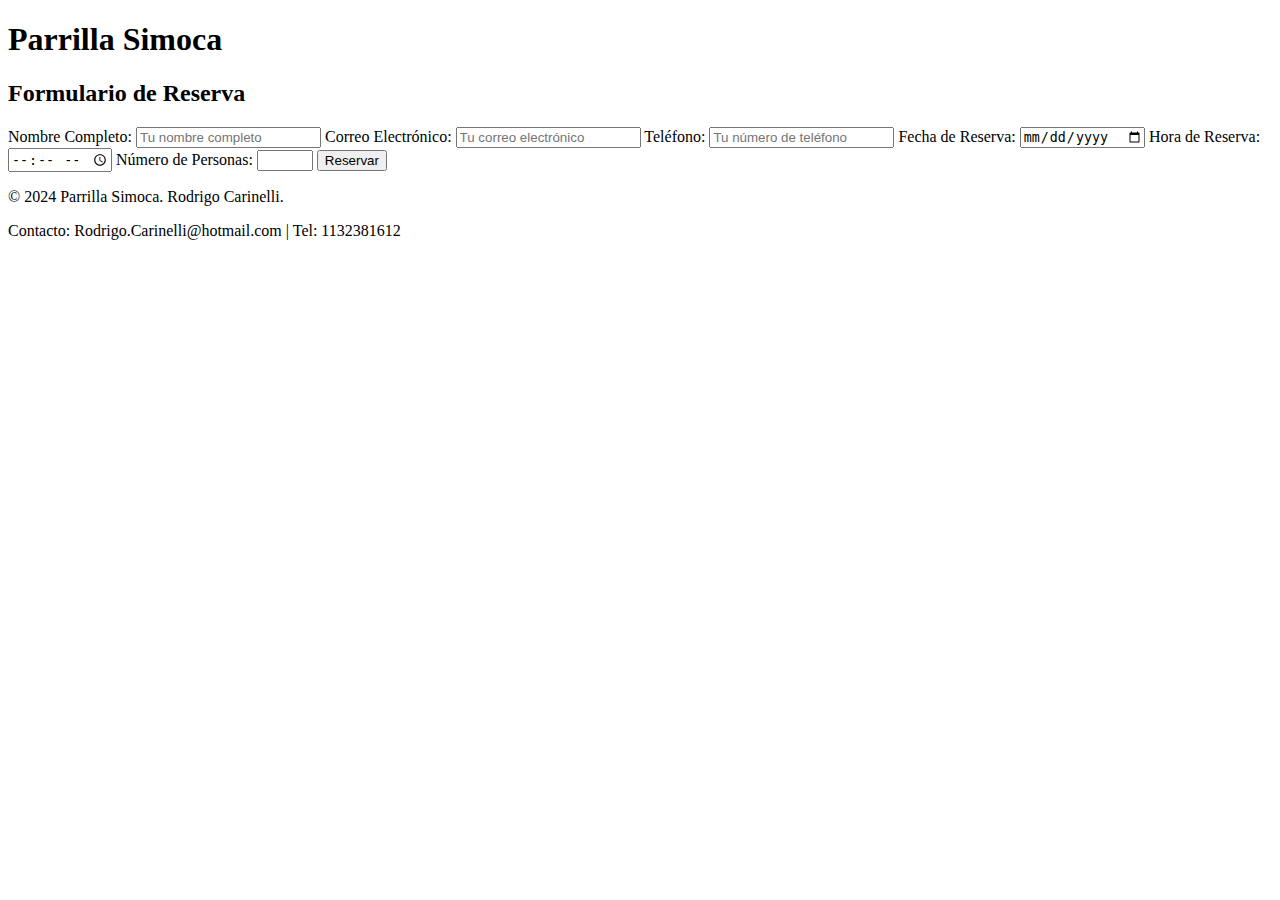
==== index.html @ 37a56323 "Proyecto-js" ====
<!DOCTYPE html>
<html lang="es">
<head>
    <meta charset="UTF-8">
    <meta name="viewport" content="width=device-width, initial-scale=1.0">
    <title>Parrilla Simoca</title>
</head>
<body>

    <!-- Encabezado -->
    <header>
        <h1>Parrilla Simoca</h1>
    </header>

    <!-- Contenido Principal -->
    <main>
        <h2>Formulario de Reserva</h2>
        <form action="https://tu-backend-o-url-de-prueba.com/reservar" method="post">
            <label for="nombre">Nombre Completo:</label>
            <input type="text" id="nombre" name="nombre" placeholder="Tu nombre completo" required>

            <label for="email">Correo Electrónico:</label>
            <input type="email" id="email" name="email" placeholder="Tu correo electrónico" required>

            <label for="telefono">Teléfono:</label>
            <input type="tel" id="telefono" name="telefono" placeholder="Tu número de teléfono" required>

            <label for="fecha">Fecha de Reserva:</label>
            <input type="date" id="fecha" name="fecha" required>

            <label for="hora">Hora de Reserva:</label>
            <input type="time" id="hora" name="hora" required>

            <label for="personas">Número de Personas:</label>
            <input type="number" id="personas" name="personas" min="1" max="20" required>

            <button type="button" id="btnReservar">Reservar</button>
        </form>

    <!-- Resumen de Reserva -->
        <div id="resumen" style="display:none; margin-top: 20px;">
        <h3>Resumen de tu Reserva</h3>
        <p id="detalleReserva"></p>
        </div>

    </main>

    <!-- Pie de Página -->
    <footer>
        <p>© 2024 Parrilla Simoca. Rodrigo Carinelli.</p>
        <p>Contacto: Rodrigo.Carinelli@hotmail.com | Tel: 1132381612</p>
    </footer>

    <script src="./scripts/main.js"></script>
</body>
</html>
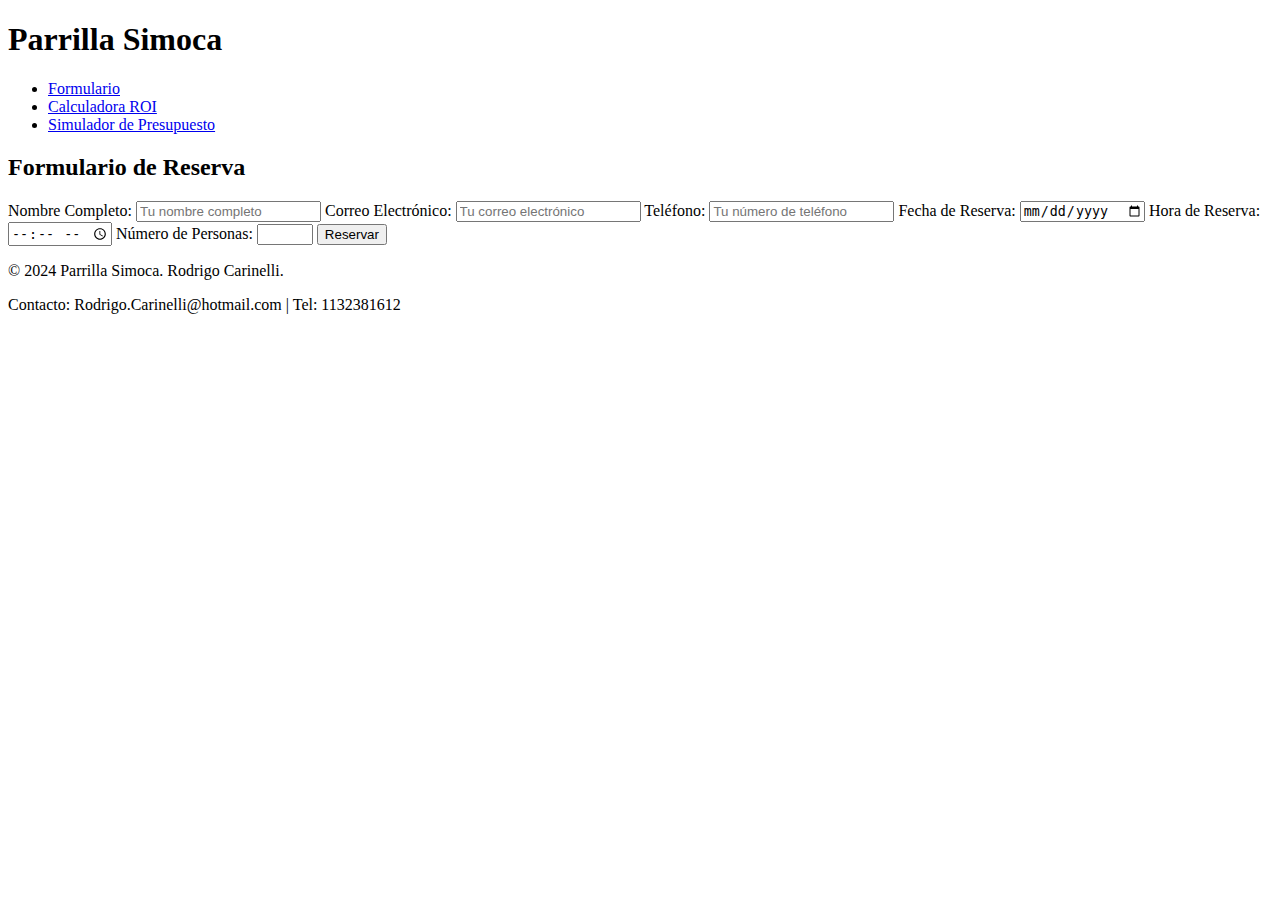
==== commit 0e1cadd8: "agregue calculadora de ROI y Presupuesto" ====
--- a/index.html
+++ b/index.html
@@ -10,11 +10,19 @@
     <!-- Encabezado -->
     <header>
         <h1>Parrilla Simoca</h1>
+        <div>
+            <ul>
+                <li><a href="#">Formulario</a></li>
+                <li><a href="calculadora.html">Calculadora ROI</a></li>
+                <li><a href="presupuesto.html">Simulador de Presupuesto</a></li>
+            </ul>
+        </div>
     </header>
 
     <!-- Contenido Principal -->
     <main>
         <h2>Formulario de Reserva</h2>
+
         <form action="https://tu-backend-o-url-de-prueba.com/reservar" method="post">
             <label for="nombre">Nombre Completo:</label>
             <input type="text" id="nombre" name="nombre" placeholder="Tu nombre completo" required>
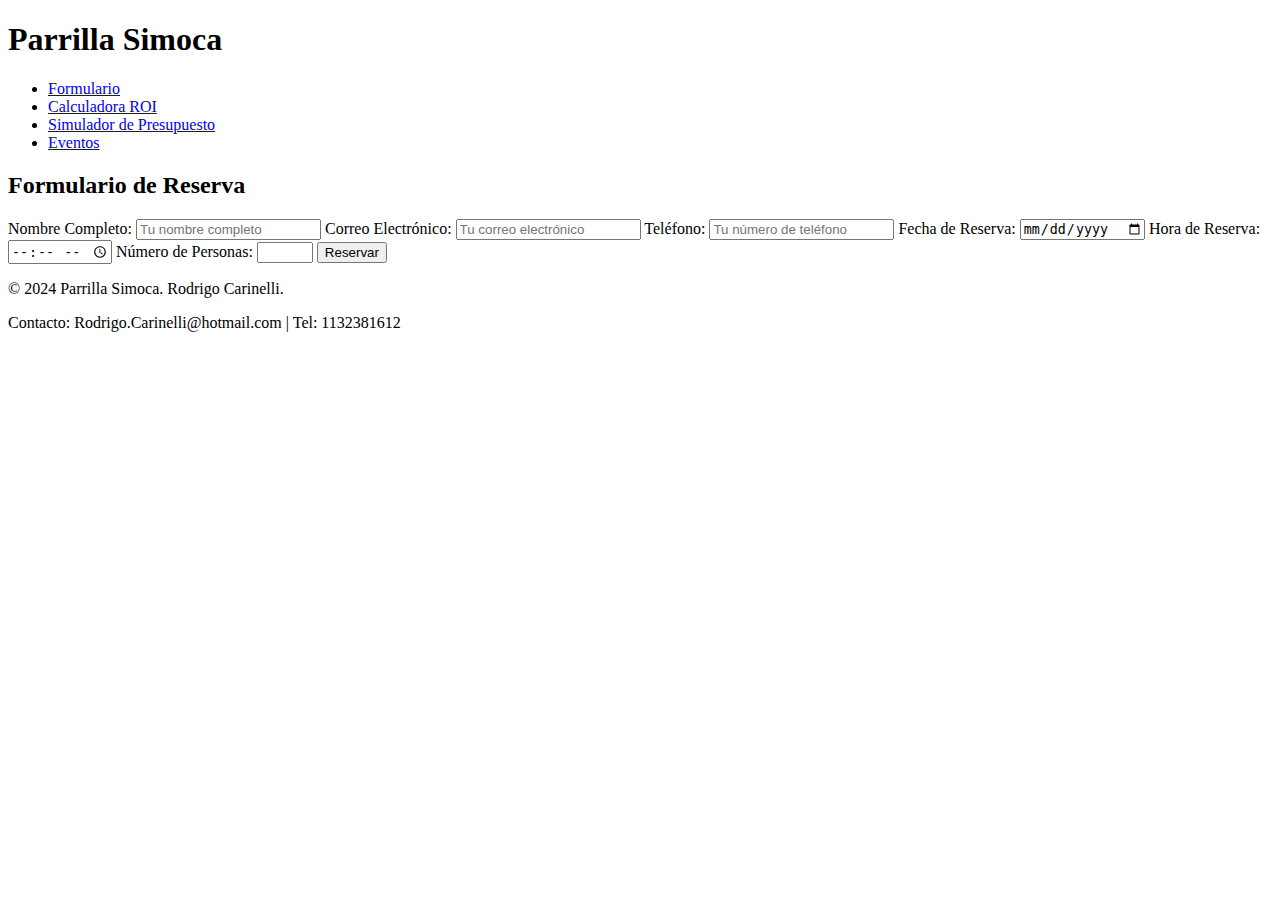
==== commit 82c41730: "eventos" ====
--- a/index.html
+++ b/index.html
@@ -15,6 +15,7 @@
                 <li><a href="#">Formulario</a></li>
                 <li><a href="calculadora.html">Calculadora ROI</a></li>
                 <li><a href="presupuesto.html">Simulador de Presupuesto</a></li>
+                <li><a href="eventos.html">Eventos</a></li>
             </ul>
         </div>
     </header>
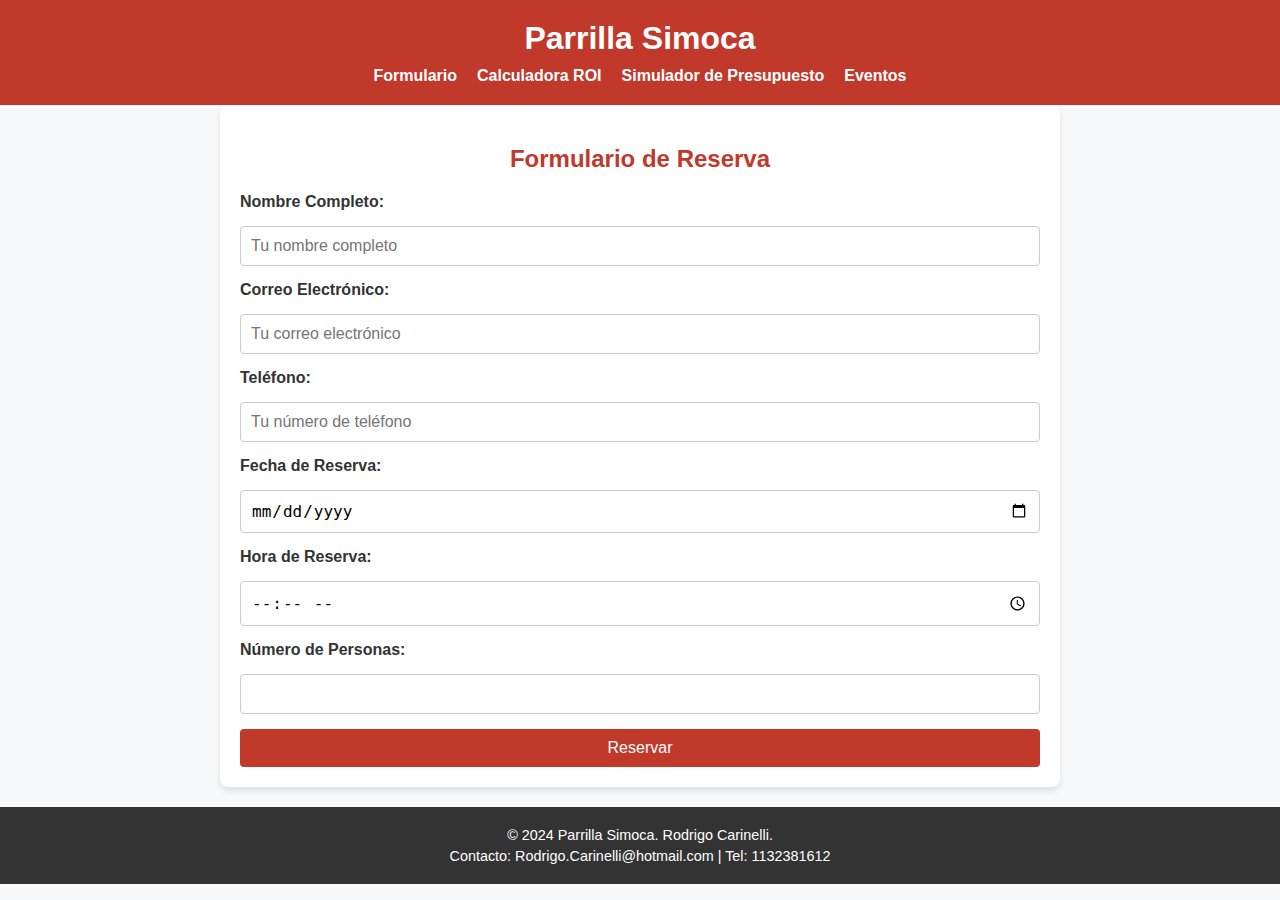
==== commit 8c3219c7: "Add files via upload" ====
--- a/index.html
+++ b/index.html
@@ -3,6 +3,7 @@
 <head>
     <meta charset="UTF-8">
     <meta name="viewport" content="width=device-width, initial-scale=1.0">
+    <link rel="stylesheet" href="styles.css">
     <title>Parrilla Simoca</title>
 </head>
 <body>
--- a/styles.css
+++ b/styles.css
@@ -0,0 +1,526 @@
+/*Css Index */
+
+
+body {
+    font-family: Arial, sans-serif;
+    margin: 0;
+    padding: 0;
+    box-sizing: border-box;
+    background-color: #f8f9fa;
+    color: #333;
+}
+
+
+header {
+    background-color: #c0392b;
+    color: white;
+    padding: 20px 0;
+    text-align: center;
+    position: sticky;
+    top: 0;
+    z-index: 1000;
+}
+
+header h1 {
+    margin: 0;
+    font-size: 2rem;
+}
+
+header div ul {
+    list-style: none;
+    padding: 0;
+    margin: 10px 0 0;
+    display: flex;
+    justify-content: center;
+    gap: 20px;
+}
+
+header div ul li {
+    display: inline;
+}
+
+header div ul li a {
+    text-decoration: none;
+    color: white;
+    font-weight: bold;
+    transition: color 0.3s;
+}
+
+header div ul li a:hover {
+    color: #f1c40f;
+}
+
+
+main {
+    padding: 20px;
+    max-width: 800px;
+    margin: 0 auto;
+    background: white;
+    box-shadow: 0 4px 6px rgba(0, 0, 0, 0.1);
+    border-radius: 8px;
+}
+
+main h2 {
+    text-align: center;
+    color: #c0392b;
+}
+
+form {
+    display: flex;
+    flex-direction: column;
+    gap: 15px;
+}
+
+form label {
+    font-weight: bold;
+}
+
+form input {
+    padding: 10px;
+    border: 1px solid #ccc;
+    border-radius: 4px;
+    font-size: 1rem;
+}
+
+form button {
+    padding: 10px 20px;
+    background-color: #c0392b;
+    color: white;
+    border: none;
+    border-radius: 4px;
+    font-size: 1rem;
+    cursor: pointer;
+    transition: background-color 0.3s;
+}
+
+form button:hover {
+    background-color: #e74c3c;
+}
+
+
+#resumen {
+    padding: 15px;
+    background-color: #f1f1f1;
+    border: 1px solid #ccc;
+    border-radius: 4px;
+}
+
+#resumen h3 {
+    margin: 0 0 10px;
+    color: #27ae60;
+}
+
+
+footer {
+    text-align: center;
+    padding: 15px 0;
+    background-color: #333;
+    color: white;
+    margin-top: 20px;
+}
+
+footer p {
+    margin: 5px 0;
+    font-size: 0.9rem;
+}
+
+/*Estilo Calculadora*/
+
+
+
+body {
+    font-family: Arial, sans-serif;
+    margin: 0;
+    padding: 0;
+    box-sizing: border-box;
+    background-color: #f8f9fa;
+    color: #333;
+}
+
+
+header {
+    background-color: #c0392b;
+    color: white;
+    padding: 20px 0;
+    text-align: center;
+    position: sticky;
+    top: 0;
+    z-index: 1000;
+}
+
+header h1 {
+    margin: 0;
+    font-size: 2rem;
+}
+
+header div ul {
+    list-style: none;
+    padding: 0;
+    margin: 10px 0 0;
+    display: flex;
+    justify-content: center;
+    gap: 20px;
+}
+
+header div ul li {
+    display: inline;
+}
+
+header div ul li a {
+    text-decoration: none;
+    color: white;
+    font-weight: bold;
+    transition: color 0.3s;
+}
+
+header div ul li a:hover {
+    color: #f1c40f;
+}
+
+
+main {
+    padding: 20px;
+    max-width: 800px;
+    margin: 0 auto;
+    background: white;
+    box-shadow: 0 4px 6px rgba(0, 0, 0, 0.1);
+    border-radius: 8px;
+}
+
+main form {
+    display: flex;
+    flex-direction: column;
+    gap: 15px;
+    margin-top: 20px;
+}
+
+main form label {
+    font-weight: bold;
+}
+
+main form input {
+    padding: 10px;
+    border: 1px solid #ccc;
+    border-radius: 4px;
+    font-size: 1rem;
+}
+
+main form button {
+    padding: 10px 20px;
+    background-color: #c0392b;
+    color: white;
+    border: none;
+    border-radius: 4px;
+    font-size: 1rem;
+    cursor: pointer;
+    transition: background-color 0.3s;
+}
+
+main form button:hover {
+    background-color: #e74c3c;
+}
+
+/* Resultado de ROI */
+.result {
+    margin-top: 20px;
+    padding: 15px;
+    background-color: #f1f1f1;
+    border: 1px solid #ccc;
+    border-radius: 4px;
+    font-size: 1.2rem;
+    text-align: center;
+}
+
+
+footer {
+    text-align: center;
+    padding: 15px 0;
+    background-color: #333;
+    color: white;
+    margin-top: 20px;
+}
+
+footer p {
+    margin: 5px 0;
+    font-size: 0.9rem;
+}
+
+/*Estilos Presupuesto*/
+
+
+
+body {
+    font-family: Arial, sans-serif;
+    margin: 0;
+    padding: 0;
+    box-sizing: border-box;
+    background-color: #f8f9fa;
+    color: #333;
+}
+
+/* Encabezado */
+header {
+    background-color: #c0392b;
+    color: white;
+    padding: 20px 0;
+    text-align: center;
+    position: sticky;
+    top: 0;
+    z-index: 1000;
+}
+
+header h1 {
+    margin: 0;
+    font-size: 2rem;
+}
+
+header div ul {
+    list-style: none;
+    padding: 0;
+    margin: 10px 0 0;
+    display: flex;
+    justify-content: center;
+    gap: 20px;
+}
+
+header div ul li {
+    display: inline;
+}
+
+header div ul li a {
+    text-decoration: none;
+    color: white;
+    font-weight: bold;
+    transition: color 0.3s;
+}
+
+header div ul li a:hover {
+    color: #f1c40f;
+}
+
+/* Contenido principal */
+
+main {
+    padding: 20px;
+    max-width: 800px;
+    margin: 0 auto;
+    background: white;
+    box-shadow: 0 4px 6px rgba(0, 0, 0, 0.1);
+    border-radius: 8px;
+}
+
+main form {
+    display: flex;
+    flex-direction: column;
+    gap: 15px;
+    margin-top: 20px;
+}
+
+main form label {
+    font-weight: bold;
+}
+
+main form input {
+    padding: 10px;
+    border: 1px solid #ccc;
+    border-radius: 4px;
+    font-size: 1rem;
+}
+
+main form button {
+    padding: 10px 20px;
+    background-color: #c0392b;
+    color: white;
+    border: none;
+    border-radius: 4px;
+    font-size: 1rem;
+    cursor: pointer;
+    transition: background-color 0.3s;
+}
+
+main form button:hover {
+    background-color: #e74c3c;
+}
+
+/* Resultado del simulador */
+.result {
+    margin-top: 20px;
+    padding: 15px;
+    background-color: #f1f1f1;
+    border: 1px solid #ccc;
+    border-radius: 4px;
+    font-size: 1.2rem;
+    text-align: center;
+}
+
+/* Pie de página */
+footer {
+    text-align: center;
+    padding: 15px 0;
+    background-color: #333;
+    color: white;
+    margin-top: 20px;
+}
+
+footer p {
+    margin: 5px 0;
+    font-size: 0.9rem;
+}
+
+/* Estilo EVENTOS */
+
+
+body {
+    font-family: Arial, sans-serif;
+    margin: 0;
+    padding: 0;
+    box-sizing: border-box;
+    background-color: #f8f9fa;
+    color: #333;
+}
+
+
+header {
+    background-color: #c0392b;
+    color: white;
+    padding: 20px 0;
+    text-align: center;
+    position: sticky;
+    top: 0;
+    z-index: 1000;
+}
+
+header h1 {
+    margin: 0;
+    font-size: 2rem;
+}
+
+header div ul {
+    list-style: none;
+    padding: 0;
+    margin: 10px 0 0;
+    display: flex;
+    justify-content: center;
+    gap: 20px;
+}
+
+header div ul li {
+    display: inline;
+}
+
+header div ul li a {
+    text-decoration: none;
+    color: white;
+    font-weight: bold;
+    transition: color 0.3s;
+}
+
+header div ul li a:hover {
+    color: #f1c40f;
+}
+
+
+main {
+    padding: 20px;
+    max-width: 800px;
+    margin: 0 auto;
+    background: white;
+    box-shadow: 0 4px 6px rgba(0, 0, 0, 0.1);
+    border-radius: 8px;
+}
+
+main form {
+    display: flex;
+    flex-direction: column;
+    gap: 15px;
+    margin-top: 20px;
+}
+
+main form label {
+    font-weight: bold;
+}
+
+main form input {
+    padding: 10px;
+    border: 1px solid #ccc;
+    border-radius: 4px;
+    font-size: 1rem;
+}
+
+main form button {
+    padding: 10px 20px;
+    background-color: #c0392b;
+    color: white;
+    border: none;
+    border-radius: 4px;
+    font-size: 1rem;
+    cursor: pointer;
+    transition: background-color 0.3s;
+}
+
+main form button:hover {
+    background-color: #e74c3c;
+}
+
+
+.result {
+    margin-top: 20px;
+    padding: 15px;
+    background-color: #f1f1f1;
+    border: 1px solid #ccc;
+    border-radius: 4px;
+    font-size: 1.2rem;
+    text-align: center;
+}
+
+
+main input#dishInput {
+    width: 100%;
+    padding: 10px;
+    margin-bottom: 10px;
+    border: 1px solid #ccc;
+    border-radius: 4px;
+    font-size: 1rem;
+}
+
+main button#addDishButton {
+    padding: 10px 20px;
+    background-color: #27ae60;
+    color: white;
+    border: none;
+    border-radius: 4px;
+    font-size: 1rem;
+    cursor: pointer;
+    transition: background-color 0.3s;
+}
+
+main button#addDishButton:hover {
+    background-color: #2ecc71;
+}
+
+main ul#menuList {
+    list-style: none;
+    padding: 0;
+    margin: 20px 0 0;
+    border-top: 1px solid #ccc;
+}
+
+main ul#menuList li {
+    padding: 10px;
+    border-bottom: 1px solid #ccc;
+    font-size: 1rem;
+}
+
+
+footer {
+    text-align: center;
+    padding: 15px 0;
+    background-color: #333;
+    color: white;
+    margin-top: 20px;
+}
+
+footer p {
+    margin: 5px 0;
+    font-size: 0.9rem;
+}
